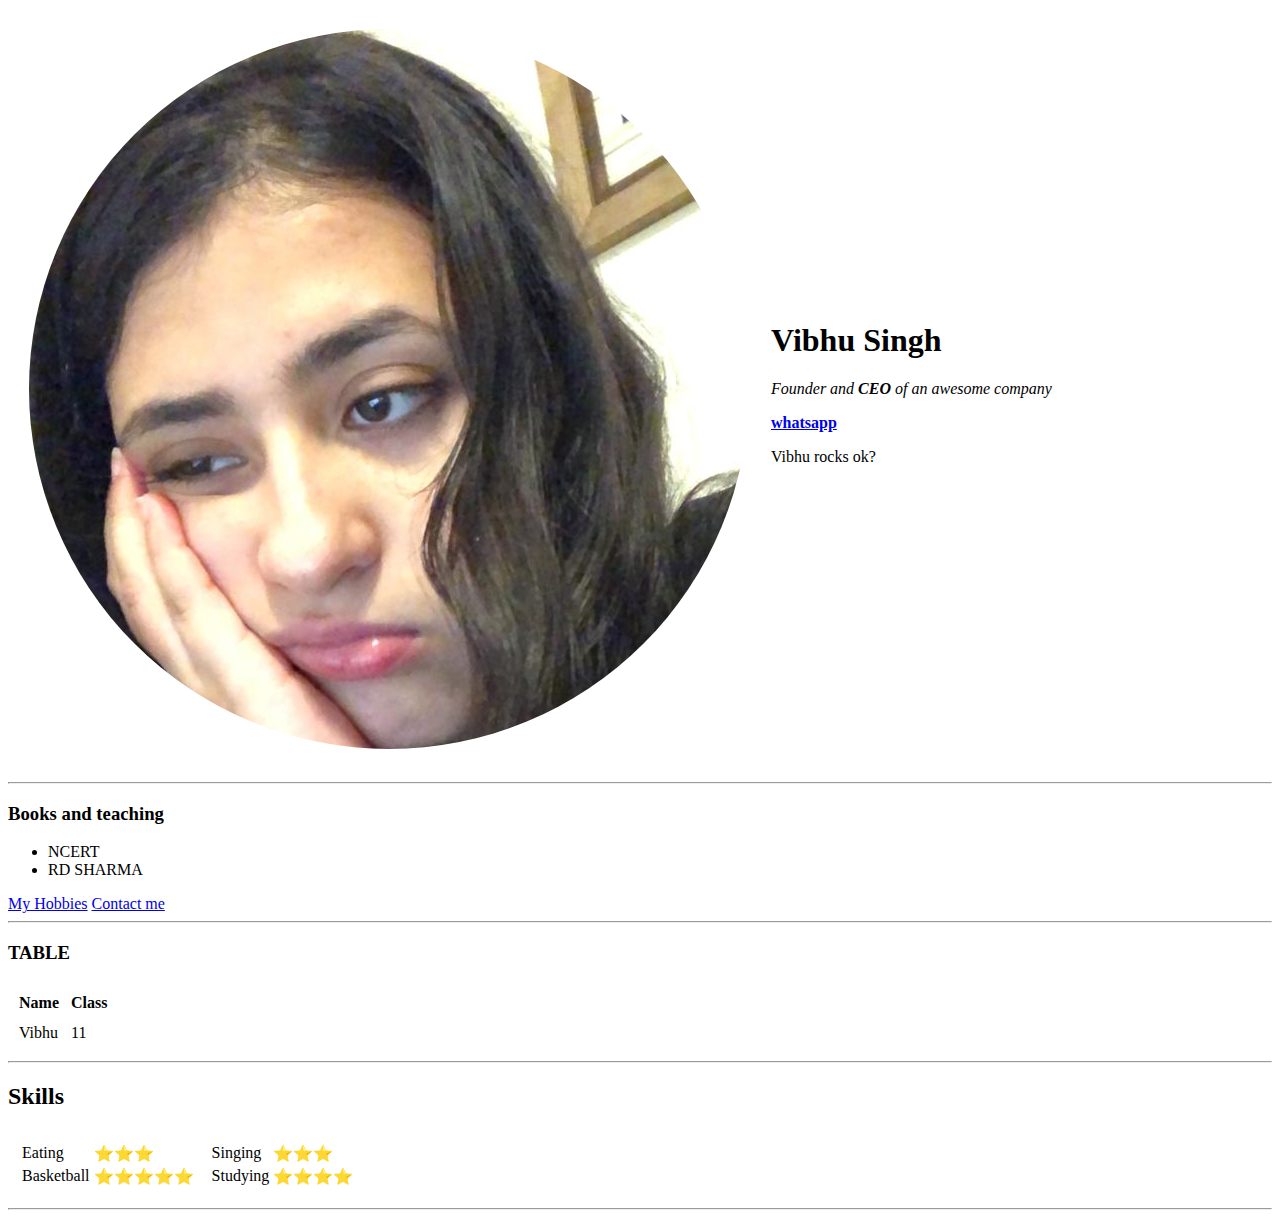
==== index.html @ 8b6a7931 "Rename Index.html to index.html" ====
<!DOCTYPE html>
<html lang="en" dir="ltr">

<head>
  <meta charset="utf-8">
  <title>Vibhu's Personal Site</title>
</head>

<body>
  <table cellspacing="20">
    <tr>
      <td><img src="circle-cropped.png" alt="Ugly didi photo"></td>
      <td>
        <h1>Vibhu Singh</h1>
        <p>
          <em>Founder and <strong>CEO</strong> of an awesome company</em>
        </p>
        <p><a href="https://web.whatsapp.com/"><strong>whatsapp</strong></a></p>
        <p>Vibhu rocks ok?</p>
      </td>
    </tr>
  </table>
  <hr>
  <h3>Books and teaching</h3>
  <ul>
    <li>NCERT</li>
    <li>RD SHARMA</li>
  </ul>
  <a href="hobbies.html">My Hobbies</a>
  <a href="contacts.html">Contact me</a>
  <hr>
  <h3>TABLE</h3>
  <table cellspacing = "10">
    <thead>
      <tr>
        <th>Name</th>
        <th>Class</th>
      </tr>
    </thead>
    <tbody>
      <tr>
        <td>Vibhu</td>
        <td>11</td>
      </tr>

    </tbody>
  </table>
  <hr>
   <h2>Skills</h2>
   <table cellspacing = "10">
    <tr>
      <td>
        <table>
          <tr>
            <td>Eating</td>
            <td>⭐⭐⭐</td>
          </tr>
          <tr>
            <td>Basketball</td>
            <td>⭐⭐⭐⭐⭐</td>
        </table>
      </td>
      <td>
        <table>
          <tr>
            <td>Singing</td>
            <td>⭐⭐⭐</td>
          </tr>
          <tr>
            <td>Studying</td>
            <td>⭐⭐⭐⭐</td>
          </tr>
        </table>
      </td>

    </tr>

  </table>
</body>
<hr>
</html>
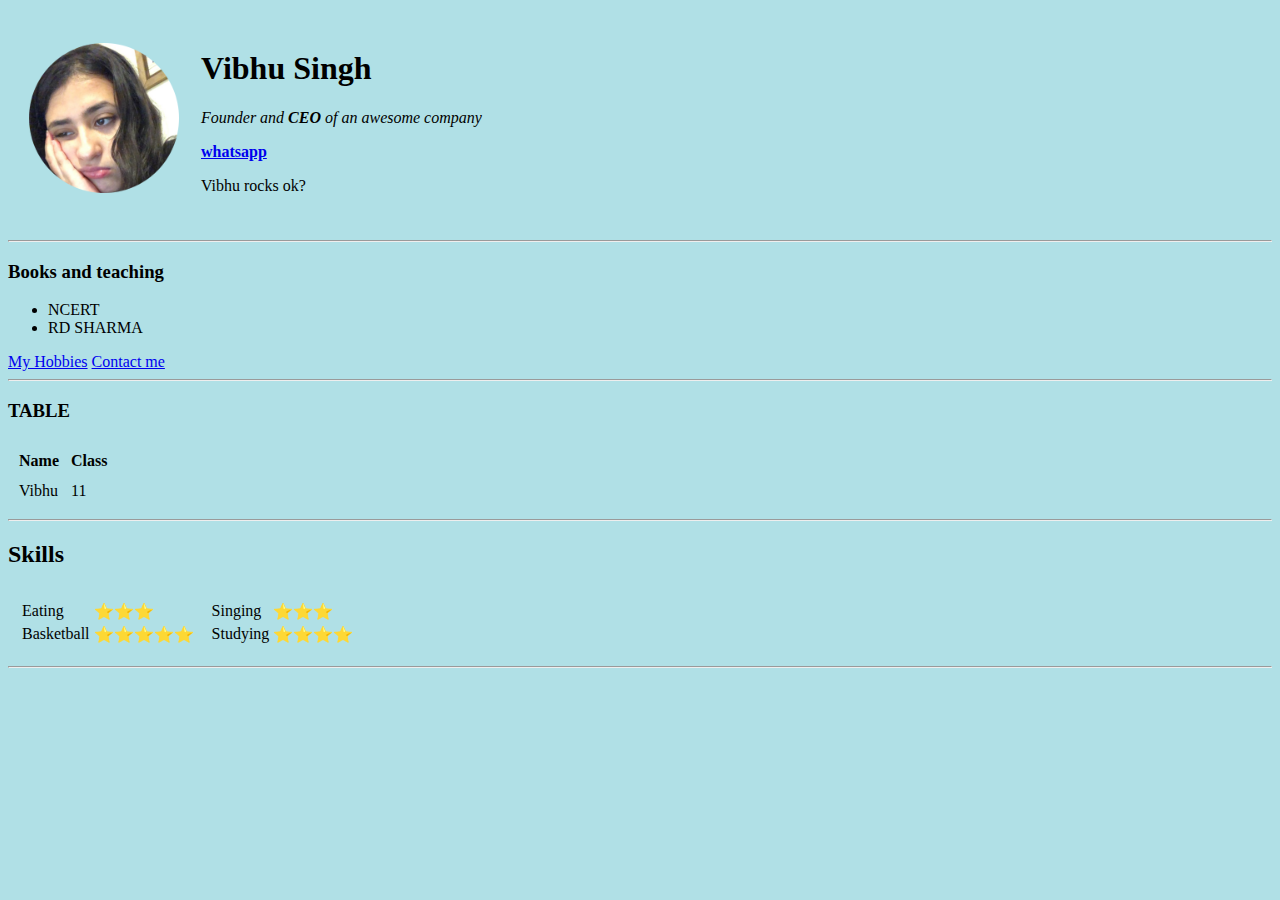
==== commit a9759cc7: "Add files via upload" ====
--- a/index.html
+++ b/index.html
@@ -4,6 +4,20 @@
 <head>
   <meta charset="utf-8">
   <title>Vibhu's Personal Site</title>
+  <style>
+  body {
+    background-color: powderblue;
+  }
+  hr {
+    background-color: green;
+    border-style: None
+    height: 5px
+  }
+  img {
+    height: 150px
+  }
+
+  </style>
 </head>
 
 <body>
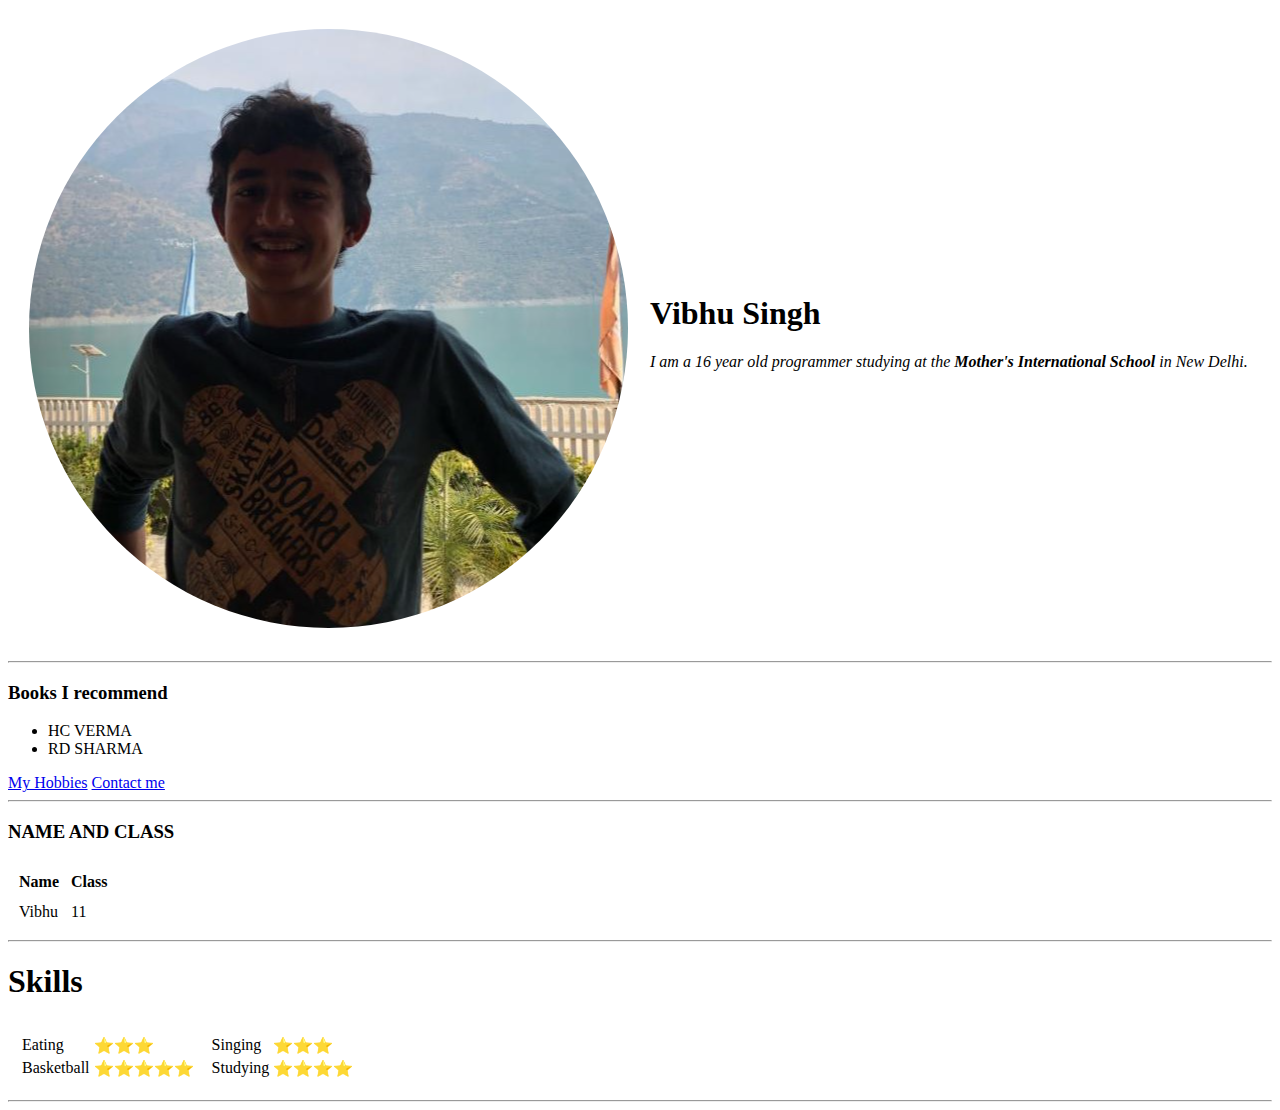
==== commit 1b94a00b: "Add files via upload" ====
--- a/index.html
+++ b/index.html
@@ -3,47 +3,33 @@
 
 <head>
   <meta charset="utf-8">
-  <title>Vibhu's Personal Site</title>
-  <style>
-  body {
-    background-color: powderblue;
-  }
-  hr {
-    background-color: green;
-    border-style: None
-    height: 5px
-  }
-  img {
-    height: 150px
-  }
-
-  </style>
+  <title>Vibhu Singh</title>
+   <link rel="stylesheet" href="css/styles.css">
+   <link rel="icon" href="favicon.ico">
 </head>
 
 <body>
   <table cellspacing="20">
     <tr>
-      <td><img src="circle-cropped.png" alt="Ugly didi photo"></td>
+      <td><img src="circle-cropped.png" alt="Vibhu photo"></td>
       <td>
         <h1>Vibhu Singh</h1>
         <p>
-          <em>Founder and <strong>CEO</strong> of an awesome company</em>
+          <em>I am a 16 year old programmer studying at the <strong>Mother's International School</strong> in New Delhi.  </em>
         </p>
-        <p><a href="https://web.whatsapp.com/"><strong>whatsapp</strong></a></p>
-        <p>Vibhu rocks ok?</p>
       </td>
     </tr>
   </table>
   <hr>
-  <h3>Books and teaching</h3>
+  <h3>Books I recommend</h3>
   <ul>
-    <li>NCERT</li>
+    <li>HC VERMA</li>
     <li>RD SHARMA</li>
   </ul>
   <a href="hobbies.html">My Hobbies</a>
   <a href="contacts.html">Contact me</a>
   <hr>
-  <h3>TABLE</h3>
+  <h3>NAME AND CLASS</h3>
   <table cellspacing = "10">
     <thead>
       <tr>
@@ -60,7 +46,7 @@
     </tbody>
   </table>
   <hr>
-   <h2>Skills</h2>
+   <h1>Skills</h1>
    <table cellspacing = "10">
     <tr>
       <td>
